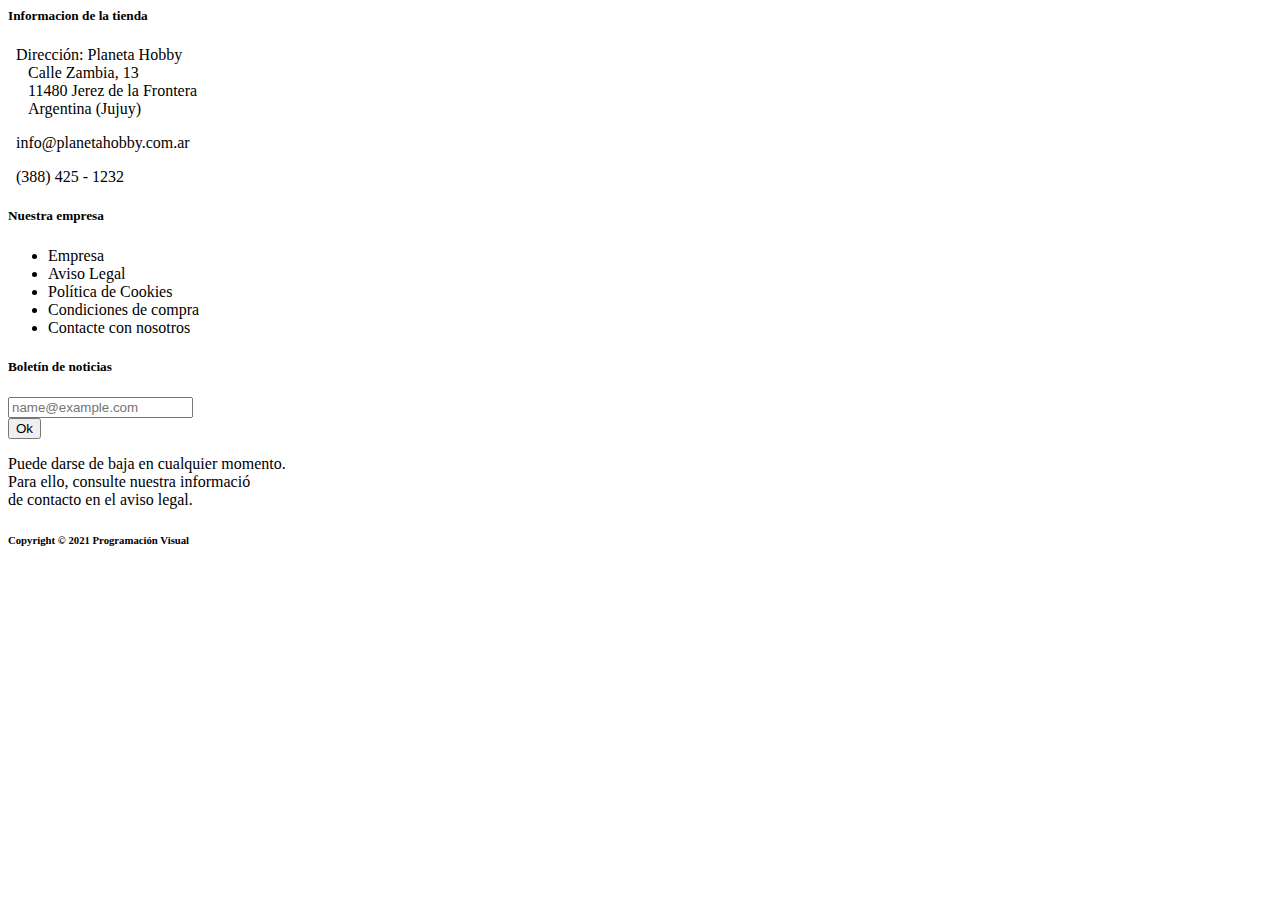
==== Demowebstore/src/main/resources/templates/layout/footer.html @ e596d376 "Task: Creación y formateo de la pagina principal. Responsable: Marisel A Yapura" ====
<html xmlns:th="http://www.thymeleaf.org">
	<body>
		<footer class="text-white bg-dark" id="footer" th:fragment="footer">
		  <div class="row text-center py-4 container m-auto p-auto">
		  	<div class="col-md-4">
		  		<h5 class="text-uppercase">Informacion de la tienda</h5>
		  		<div class="py-2  text-secondary">
		  			<p>&nbsp;<i class="fas fa-map-marker-alt"></i>&nbsp;Direcci&oacuten: Planeta Hobby <br> &nbsp;&nbsp;&nbsp;&nbsp;&nbsp;Calle Zambia, 13 <br>&nbsp;&nbsp;&nbsp;&nbsp;&nbsp;11480 Jerez de la Frontera<br>&nbsp;&nbsp;&nbsp;&nbsp;&nbsp;Argentina (Jujuy)</p>
		  			<p>&nbsp;<i class="fas fa-envelope"></i>&nbsp;info@planetahobby.com.ar</p>
		  			<p>&nbsp;<i class="fas fa-phone-alt"></i>&nbsp;(388) 425 - 1232</p>
		  		</div>
		  	</div>
		  	<div class="col-md-4">
		  		<h5 class="text-uppercase">Nuestra empresa</h5>
		  		<div class="py-2">
		  			<ul class="formato-lista text-secondary">
		  				<li>
		  					<a>Empresa</a>
		  				</li>
		  				<li>
		  					<a>Aviso Legal</a>
		  				</li>
		  				<li>
		  					<a>Pol&iacute;tica de Cookies</a>
		  				</li>
		  				<li>
		  					<a>Condiciones de compra</a>
		  				</li>
		  				<li>
		  					<a>Contacte con nosotros</a>
		  				</li>
		  			</ul>
		  		</div>
		  	</div>
		  	<div class="col-md-4">
		  		<h5 class="text-uppercase">Bolet&iacute;n de noticias</h5>
		  		<div class="d-flex justify-content-center mt-3 mb-2">
			  		<form class="form-inline">
					  <div class="form-group mx-sm-3 mb-2 ">
					    <input type="email" class="form-control" id="exampleFormControlInput1" placeholder="name@example.com">
					  </div>
					  <button type="submit" class="btn btn-primary mb-2">Ok</button>
					</form>
				</div>
				<p class="text-secondary">Puede darse de baja en cualquier momento.<br> Para ello, consulte nuestra informaci&oacute;<br> de contacto en el aviso legal.</p>
		   </div>
		   <div class="col-md-12 border-top">
		   	 <div class="mt-4  text-secondary">
		  		<i class="fab fa-facebook-square fa-2x"></i>
		  		<i class="fab fa-twitter-square fa-2x"></i>
		  	 </div>
		   </div>
		</div>
		<div class="bg-footer-header col-sm-12 p-0 m-0 m-auto p-auto">
			<h6 class=" text-center py-3 mb-0 text-white">Copyright &copy; 2021 Programaci&oacute;n Visual</h6>
		</div>
		</footer>
	</body>
</html>
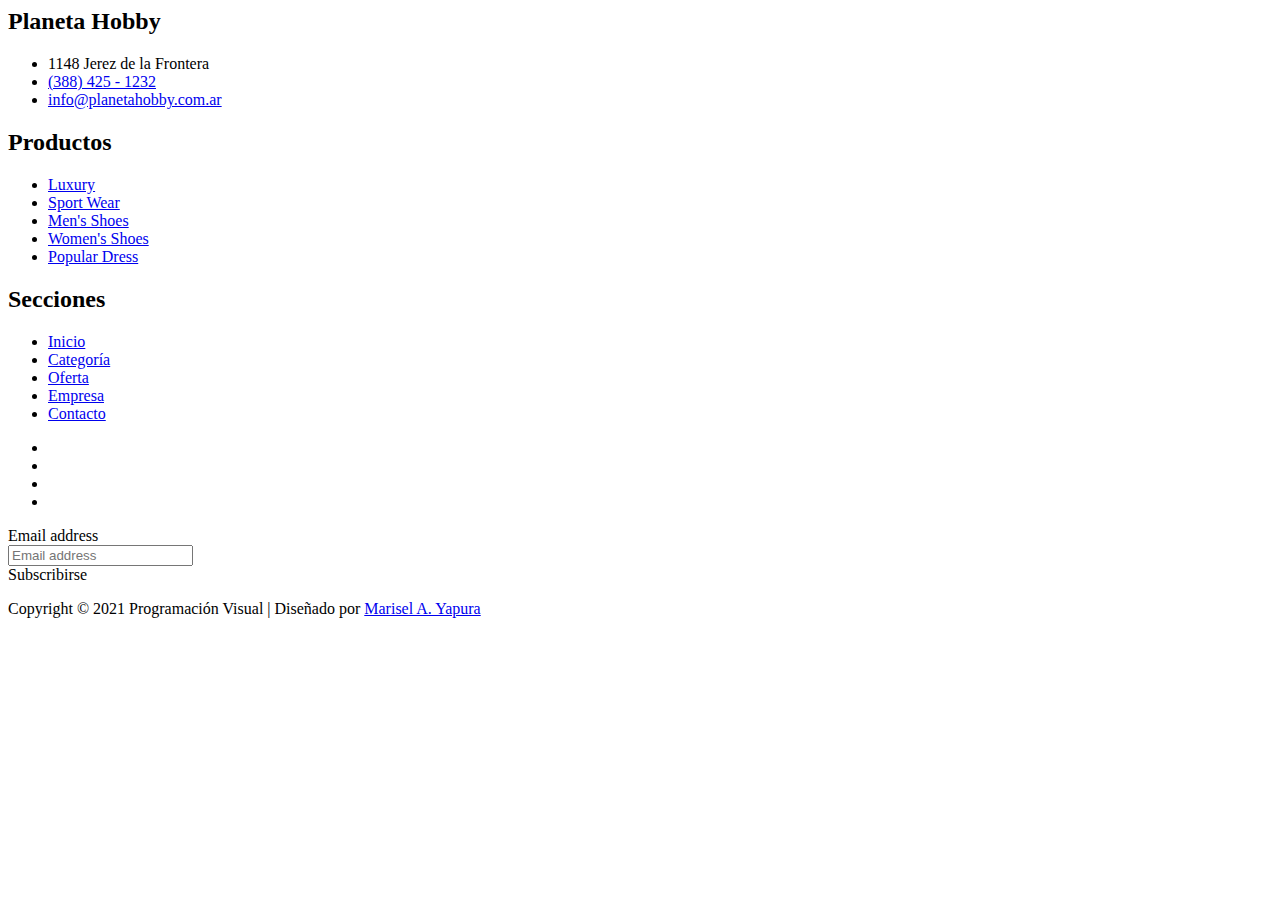
==== commit 711ef996: "Responsable: Marisel A Yapura task: modificación y maquetado de página principal del sitio, login, a" ====
--- a/Demowebstore/src/main/resources/templates/layout/footer.html
+++ b/Demowebstore/src/main/resources/templates/layout/footer.html
@@ -1,7 +1,101 @@
 <html xmlns:th="http://www.thymeleaf.org">
 	<body>
-		<footer class="text-white bg-dark" id="footer" th:fragment="footer">
-		  <div class="row text-center py-4 container m-auto p-auto">
+ <!-- Start Footer -->
+    <footer class="bg-dark" id="tempaltemo_footer" th:fragment="footer">
+        <div class="container">
+            <div class="row">
+
+                <div class="col-md-4 pt-5">
+                    <h2 class="h2 text-success border-bottom pb-3 border-light logo">Planeta Hobby</h2>
+                    <ul class="list-unstyled text-light footer-link-list">
+                        <li>
+                            <i class="fas fa-map-marker-alt fa-fw"></i>
+                           1148 Jerez de la Frontera
+                        </li>
+                        <li>
+                            <i class="fa fa-phone fa-fw"></i>
+                            <a class="text-decoration-none" href="tel:(388) 425 - 1232">(388) 425 - 1232</a>
+                        </li>
+                        <li>
+                            <i class="fa fa-envelope fa-fw"></i>
+                            <a class="text-decoration-none" href="mailto:info@company.com">info@planetahobby.com.ar</a>
+                        </li>
+                    </ul>
+                </div>
+
+                <div class="col-md-4 pt-5">
+                    <h2 class="h2 text-light border-bottom pb-3 border-light">Productos</h2>
+                    <ul class="list-unstyled text-light footer-link-list">
+                        <li><a class="text-decoration-none" href="#">Luxury</a></li>
+                        <li><a class="text-decoration-none" href="#">Sport Wear</a></li>
+                        <li><a class="text-decoration-none" href="#">Men's Shoes</a></li>
+                        <li><a class="text-decoration-none" href="#">Women's Shoes</a></li>
+                        <li><a class="text-decoration-none" href="#">Popular Dress</a></li>
+                    </ul>
+                </div>
+
+                <div class="col-md-4 pt-5">
+                    <h2 class="h2 text-light border-bottom pb-3 border-light">Secciones</h2>
+                    <ul class="list-unstyled text-light footer-link-list">
+                        <li><a class="text-decoration-none" href="#">Inicio</a></li>
+                        <li><a class="text-decoration-none" href="#">Categor&iacute;a</a></li>
+                        <li><a class="text-decoration-none" href="#">Oferta</a></li>
+                        <li><a class="text-decoration-none" href="#">Empresa</a></li>
+                        <li><a class="text-decoration-none" href="#">Contacto</a></li>
+                    </ul>
+                </div>
+
+            </div>
+
+            <div class="row text-light mb-4 ">
+                <div class="col-12 mb-3">
+                    <div class="w-100 my-3 border-top border-light"></div>
+                </div>
+                <div class="col-6 me-auto">
+                    <ul class="list-inline text-left footer-icons">
+                        <li class="list-inline-item border border-light rounded-circle text-center">
+                            <a class="text-light text-decoration-none" target="_blank" href="http://facebook.com/"><i class="fab fa-facebook-f fa-lg fa-fw"></i></a>
+                        </li>
+                        <li class="list-inline-item border border-light rounded-circle text-center">
+                            <a class="text-light text-decoration-none" target="_blank" href="https://www.instagram.com/"><i class="fab fa-instagram fa-lg fa-fw"></i></a>
+                        </li>
+                        <li class="list-inline-item border border-light rounded-circle text-center">
+                            <a class="text-light text-decoration-none" target="_blank" href="https://twitter.com/"><i class="fab fa-twitter fa-lg fa-fw"></i></a>
+                        </li>
+                        <li class="list-inline-item border border-light rounded-circle text-center">
+                            <a class="text-light text-decoration-none" target="_blank" href="https://www.linkedin.com/"><i class="fab fa-linkedin fa-lg fa-fw"></i></a>
+                        </li>
+                    </ul>
+                </div>
+                <div class="col-6">
+                    <label class="sr-only" for="subscribeEmail">Email address</label>
+                    <div class="input-group mb-2">
+                        <input type="text" class="form-control bg-dark border-light" id="subscribeEmail" placeholder="Email address">
+                        <div class="input-group-text btn-success text-light">Subscribirse</div>
+                    </div>
+                </div>
+            </div>
+        </div>
+
+        <div class="w-100 bg-black py-3">
+            <div class="container">
+                <div class="row pt-2">
+                    <div class="col-12">
+                        <p class="text-left text-light">
+                            Copyright &copy; 2021 Programaci&oacute;n Visual 
+                            | Dise&ntilde;ado por <a rel="sponsored" href="https://templatemo.com" target="_blank">Marisel A. Yapura</a>
+                        </p>
+                    </div>
+                </div>
+            </div>
+        </div>
+
+    </footer>
+    <!-- End Footer -->
+    
+		<!--<footer class="text-white bg-dark" id="footer" th:fragment="footer">
+
+		    <div class="row text-center py-4 container m-auto p-auto">
 		  	<div class="col-md-4">
 		  		<h5 class="text-uppercase">Informacion de la tienda</h5>
 		  		<div class="py-2  text-secondary">
@@ -54,6 +148,6 @@
 		<div class="bg-footer-header col-sm-12 p-0 m-0 m-auto p-auto">
 			<h6 class=" text-center py-3 mb-0 text-white">Copyright &copy; 2021 Programaci&oacute;n Visual</h6>
 		</div>
-		</footer>
+		</footer>-->
 	</body>
 </html>